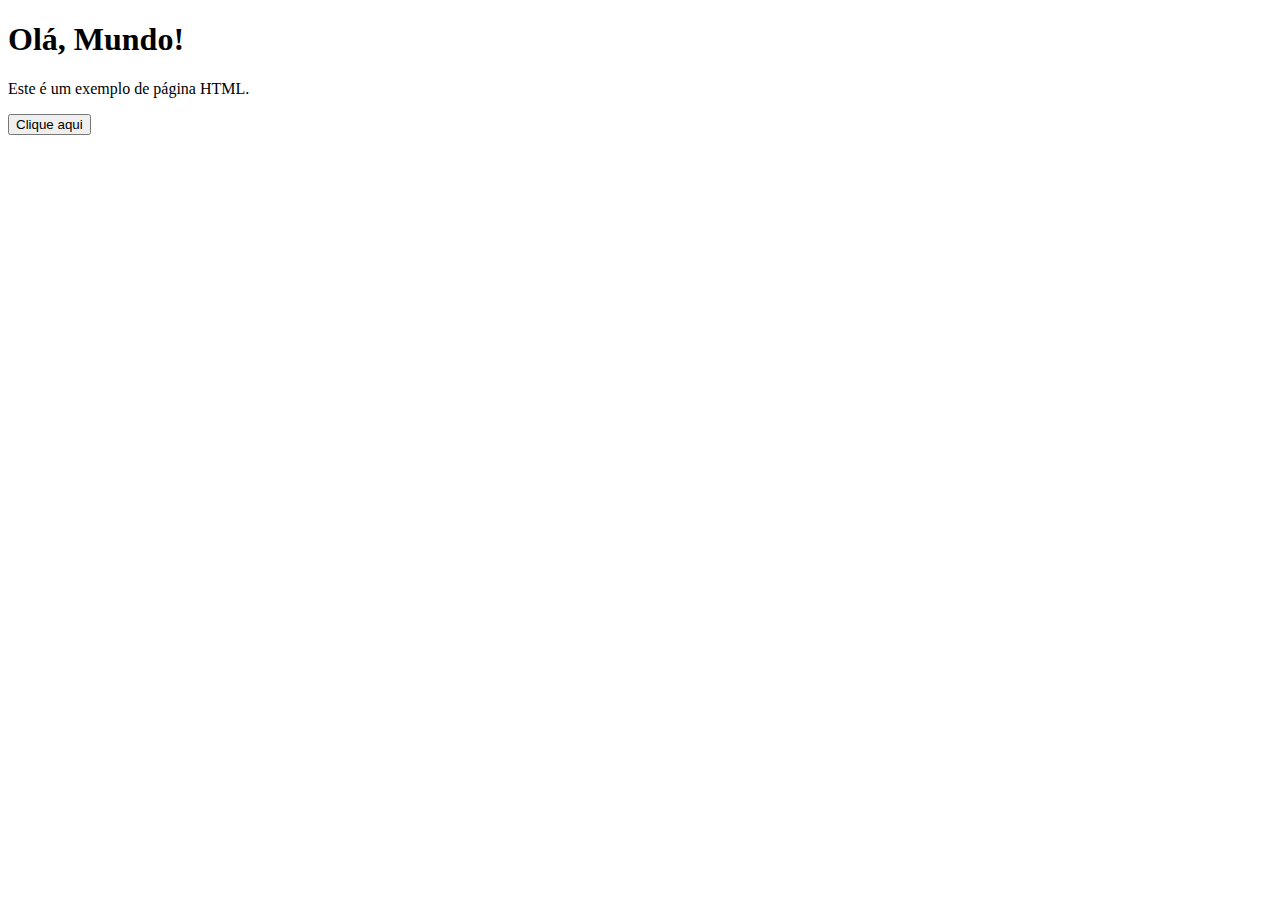
==== index.html @ 012819e3 "Adiciona o arquivo index.html com estrutura inicial do site" ====
<!DOCTYPE html>
<html lang="pt-BR">
<head>
    <meta charset="UTF-8">
    <meta name="viewport" content="width=device-width, initial-scale=1.0">
    <title>Document</title>
    <link rel="stylesheet" href="style.css">
</head>

<body>
    <div class="container">
        <h1>Olá, Mundo!</h1>
        <p>Este é um exemplo de página HTML.</p>
        <button id="myButton">Clique aqui</button>
    </div>
</body>
</html>
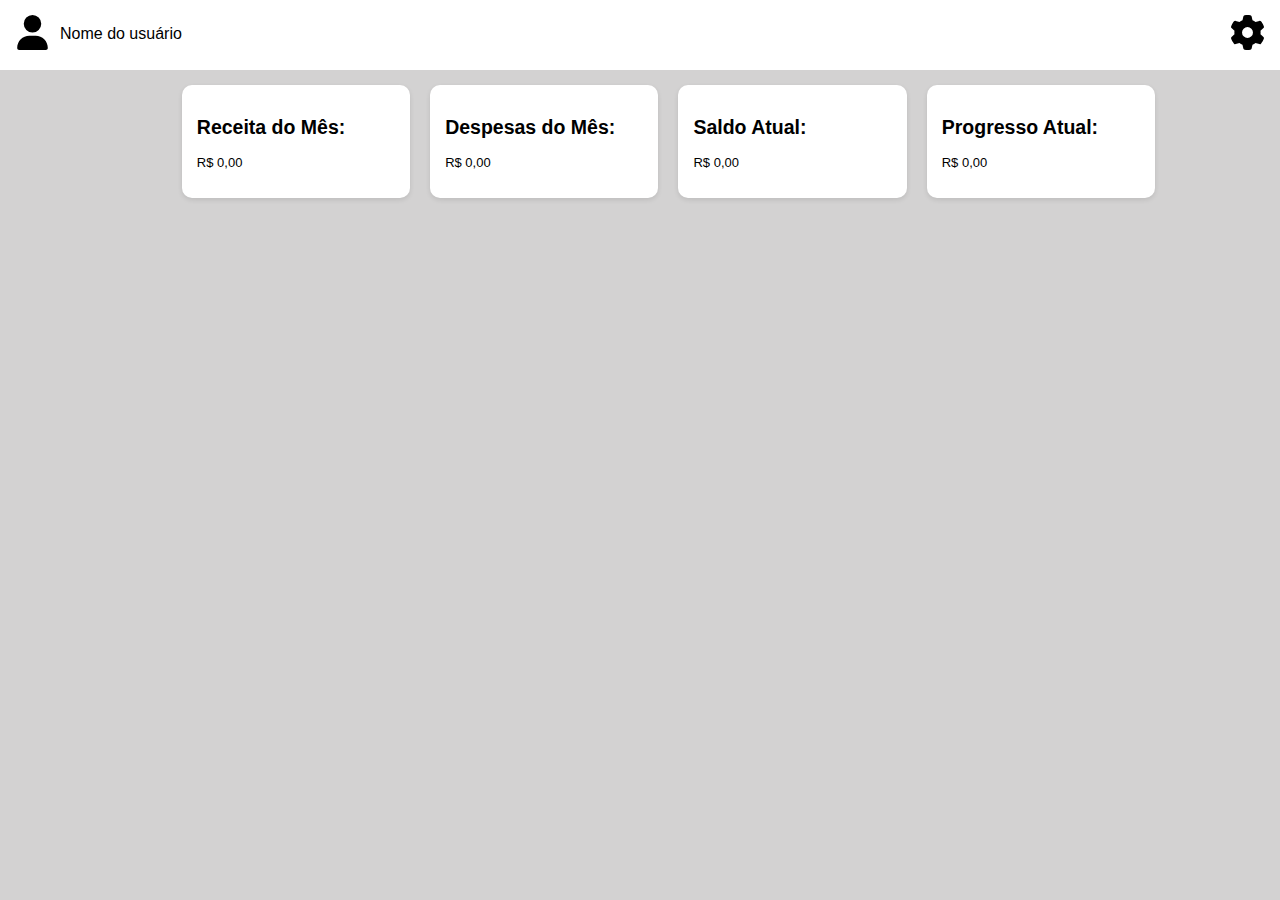
==== commit 1b388f66: "Alterações feitas no arquivo index.html, e novos arquivos adicionados no style.css e images/gear-sol" ====
--- a/index.html
+++ b/index.html
@@ -4,14 +4,41 @@
     <meta charset="UTF-8">
     <meta name="viewport" content="width=device-width, initial-scale=1.0">
     <title>Document</title>
-    <link rel="stylesheet" href="style.css">
+    <link rel="stylesheet" href="style/style.css">
 </head>
 
 <body>
     <div class="container">
-        <h1>Olá, Mundo!</h1>
-        <p>Este é um exemplo de página HTML.</p>
-        <button id="myButton">Clique aqui</button>
+        <div class="header">
+            <div class="usuario">
+                <img src="images/user-solid.svg" id="user" alt="User Icon">
+                <a id="usuario">Nome do usuário</a>
+            </div>
+            <div class="configuracoes">
+                <img src="images/gear-solid.svg" id="gear" alt="Configurations Icon">
+            </div>
     </div>
+    <section class="resumo-mensal">
+        <div class="cards">
+
+            <div class="card">
+                <h2>Receita do Mês:</h2>
+                <p>R$ 0,00</p>
+            </div>
+            <div class="card">
+                <h2>Despesas do Mês:</h2>
+                <p>R$ 0,00</p>
+            </div>
+            <div class="card">
+                <h2>Saldo Atual:</h2>
+                <p>R$ 0,00</p>
+            </div>
+            <div class="card">
+                <h2>Progresso Atual:</h2>
+                <p>R$ 0,00</p>
+            </div>
+            
+        </div>
+    </section>
 </body>
 </html>--- a/style/style.css
+++ b/style/style.css
@@ -0,0 +1,47 @@
+body{
+    background-color: #d3d2d2;
+    font-family: Arial, sans-serif;
+    margin: 0;
+    padding: 0;
+}
+.header{
+    width: 100%;
+    height: 70px;
+    background-color: #ffffff;
+}
+.header #usuario{
+    float: left;
+    padding-bottom: 50px;
+    padding-left: 10px;
+    margin-top: 25px;
+}
+.header #user{
+    float: left;
+    margin-top: 15px;
+    padding-left: 15px;
+    width: 35px;
+    height: 35px;
+}
+.header #gear{
+    float: right;
+    margin-top: 15px;
+    padding-right: 15px;
+    width: 35px;
+    height: 35px;
+}
+.cards {
+    display: flex;
+    justify-content: center;
+    gap: 20px;
+    font-size: 13px;
+    padding-right: 125px;
+    padding-top: 15px;
+}
+
+.card{
+    background-color: white;
+    border-radius: 10px;
+    box-shadow: 0 2px 5px rgba(0,0,0,0.1);
+    flex: 1;
+    padding: 15px;
+}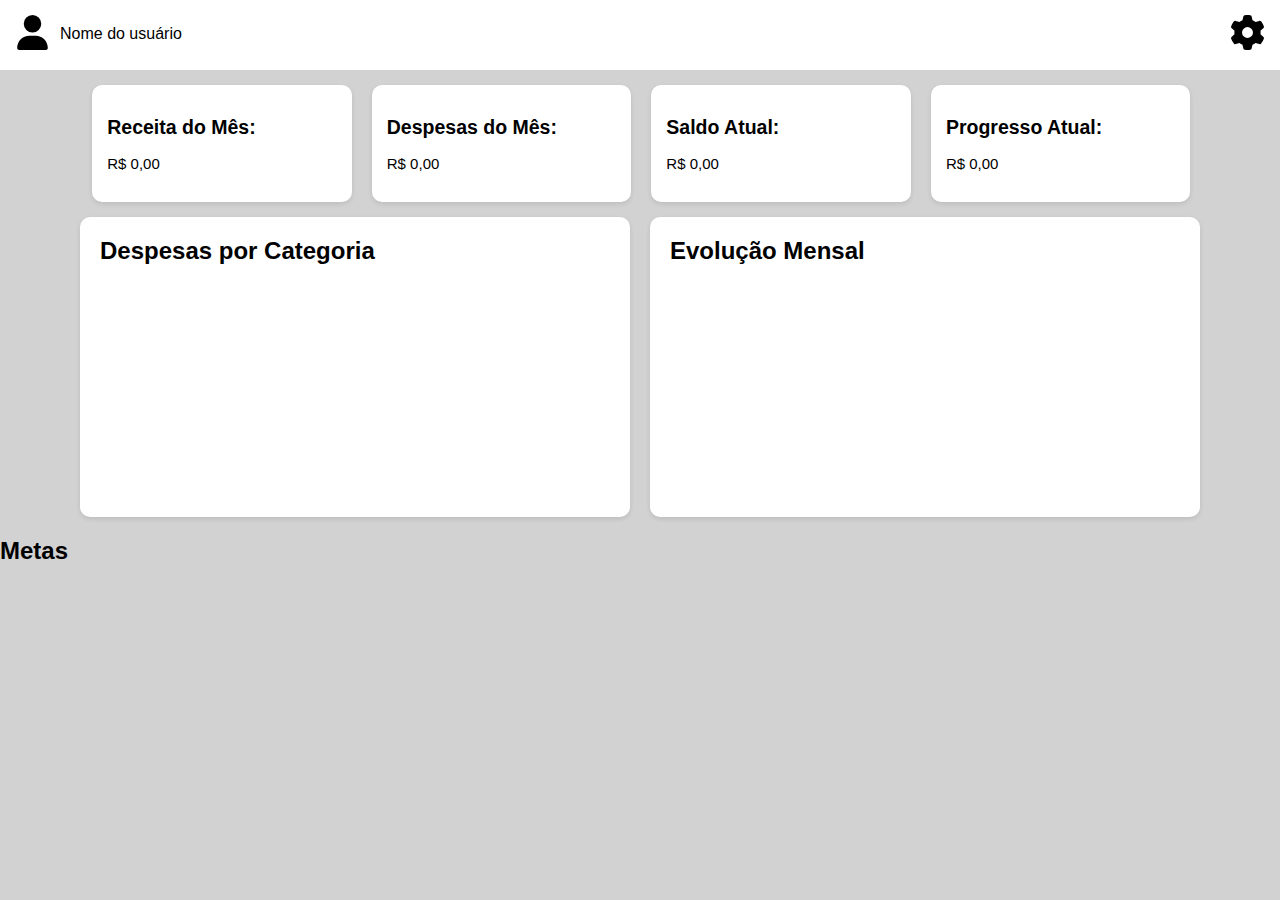
==== commit 0bdc7d06: "mudanças no site" ====
--- a/index.html
+++ b/index.html
@@ -40,5 +40,20 @@
             
         </div>
     </section>
+    <section class="graficos">
+        <div class="grafico">
+            <h2>Despesas por Categoria</h2>
+            <div class=""></div>
+                
+        </div>
+        <div class="grafico">
+            <h2>Evolução Mensal</h2>
+            <div class=""></div>
+        </div>
+    </section>
+    <section class="metas">
+        <h2>Metas</h2>
+        
+    </section>
 </body>
 </html>--- a/style/style.css
+++ b/style/style.css
@@ -32,16 +32,34 @@
 .cards {
     display: flex;
     justify-content: center;
+    position: relative;
+    right: 7%;
     gap: 20px;
-    font-size: 13px;
-    padding-right: 125px;
     padding-top: 15px;
 }
-
+.cards p{
+    font-size: 15px;
+}
 .card{
     background-color: white;
     border-radius: 10px;
     box-shadow: 0 2px 5px rgba(0,0,0,0.1);
     flex: 1;
     padding: 15px;
+    font-size: 13px;
+}
+.graficos{
+    display: flex;
+    justify-content: center;
+    gap: 20px;
+    padding-top: 15px;
+}
+
+.grafico{
+    background-color: white;
+    border-radius: 10px;
+    box-shadow: 0 2px 5px rgba(0,0,0,0.1);
+    width: 530px;
+    height: 300px;
+    padding-left: 20px;
 }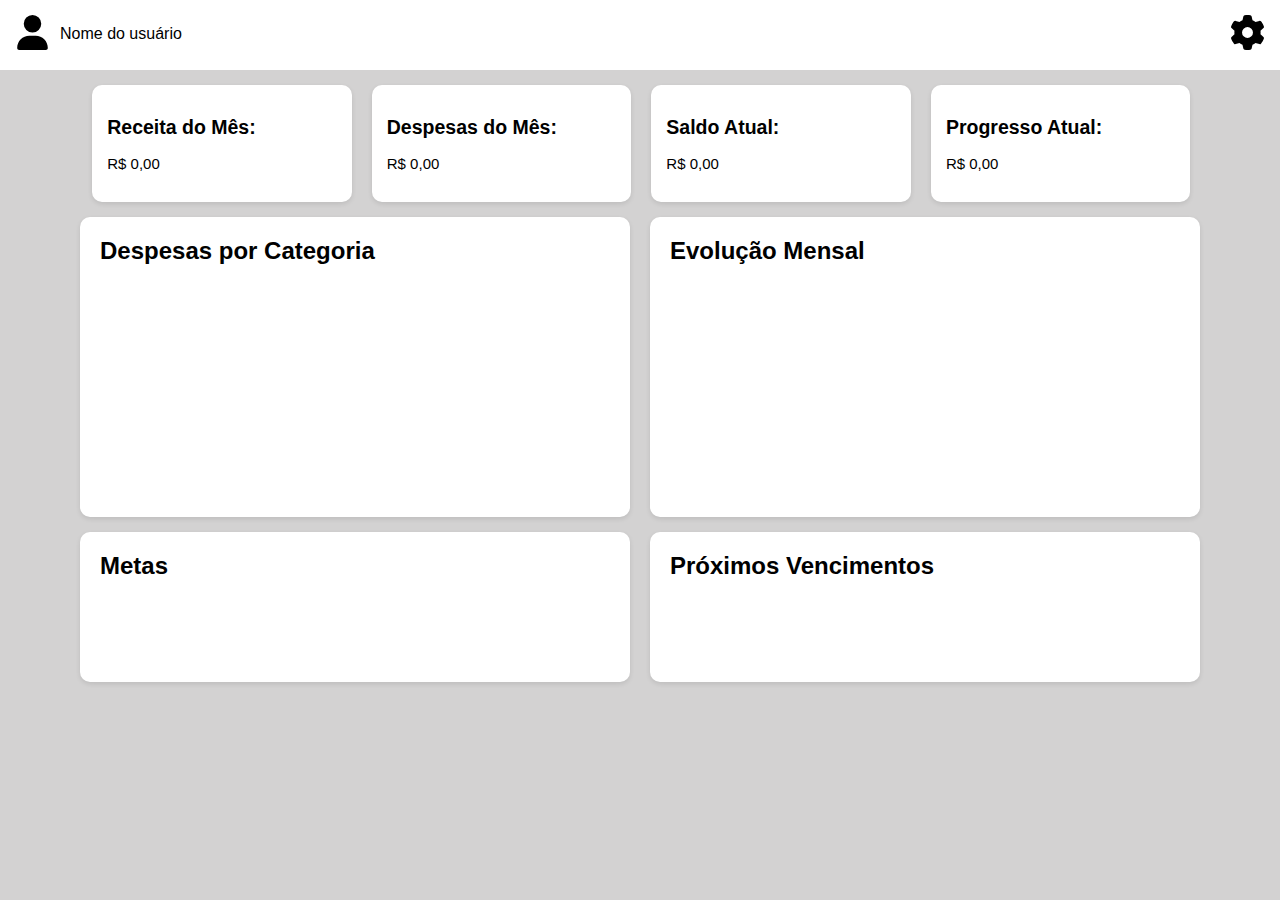
==== commit 873acbac: "algumas mudanças no site" ====
--- a/index.html
+++ b/index.html
@@ -51,9 +51,13 @@
             <div class=""></div>
         </div>
     </section>
-    <section class="metas">
-        <h2>Metas</h2>
-        
+    <section class="metas_vencimentos">
+        <div class="box">
+            <h2>Metas</h2>
+        </div>
+        <div class="box">
+            <h2>Próximos Vencimentos</h2>
+        </div>
     </section>
 </body>
 </html>--- a/style/style.css
+++ b/style/style.css
@@ -54,7 +54,6 @@
     gap: 20px;
     padding-top: 15px;
 }
-
 .grafico{
     background-color: white;
     border-radius: 10px;
@@ -62,4 +61,19 @@
     width: 530px;
     height: 300px;
     padding-left: 20px;
+}
+.metas_vencimentos{
+    display: flex;
+    justify-content: center;
+    gap: 20px;
+    padding-top: 15px;
+    padding-bottom: 15px;
+}
+.box{
+    background-color: white;
+    border-radius: 10px;
+    box-shadow: 0 2px 5px rgba(0,0,0,0.1);
+    width: 530px;
+    height: 150px;
+    padding-left: 20px;
 }